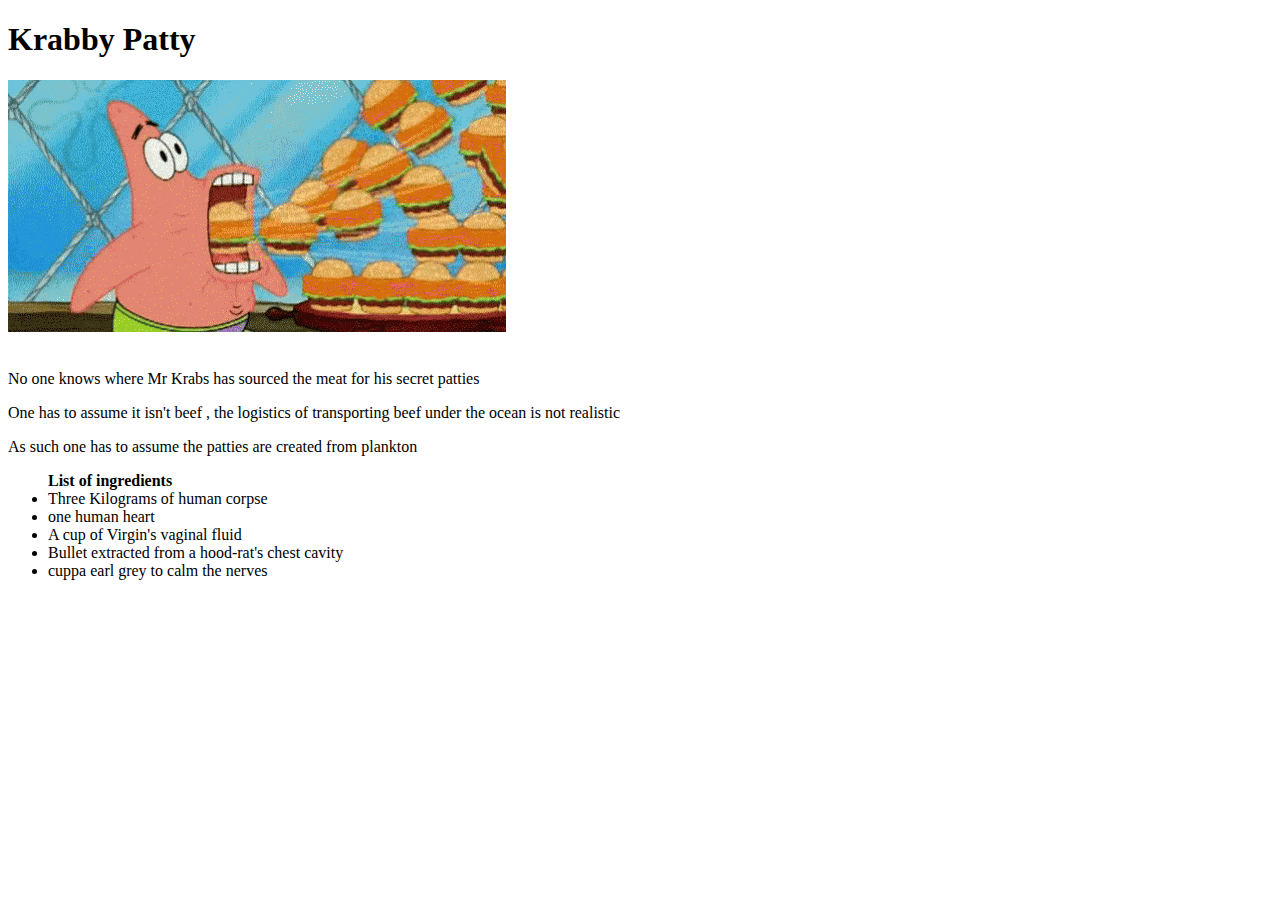
==== recipes/krabbypatty.html @ a97b2937 "initial repo" ====
<!DOCTYPE html>
<html lang="en">
<head>
    <meta charset="UTF-8">
    <meta http-equiv="X-UA-Compatible" content="IE=edge">
    <meta name="viewport" content="width=device-width, initial-scale=1.0">
    <title>Document</title>
</head>
<body>
    <h1>Krabby Patty</h1>

    <img src="../img/eat-krabby-patty (1).gif" alt="gif of patrick eating krabby patties">
    <br>
    <br>
    <p>No one knows where Mr Krabs has sourced the meat for his secret patties</p>
    <p>One has to assume it isn't beef , the logistics of transporting beef under the ocean is not realistic</p>
    <p>As such one has to assume the patties are created from plankton</p>

    <ul><strong>List of ingredients</strong>
    <li>Three Kilograms of human corpse</li>
    <li>one human heart</li>
    <li>A cup of Virgin's vaginal fluid</li>
    <li>Bullet extracted from a hood-rat's chest cavity</li>
    <li>cuppa earl grey to calm the nerves</li>
    </ul>
</body>
</html>
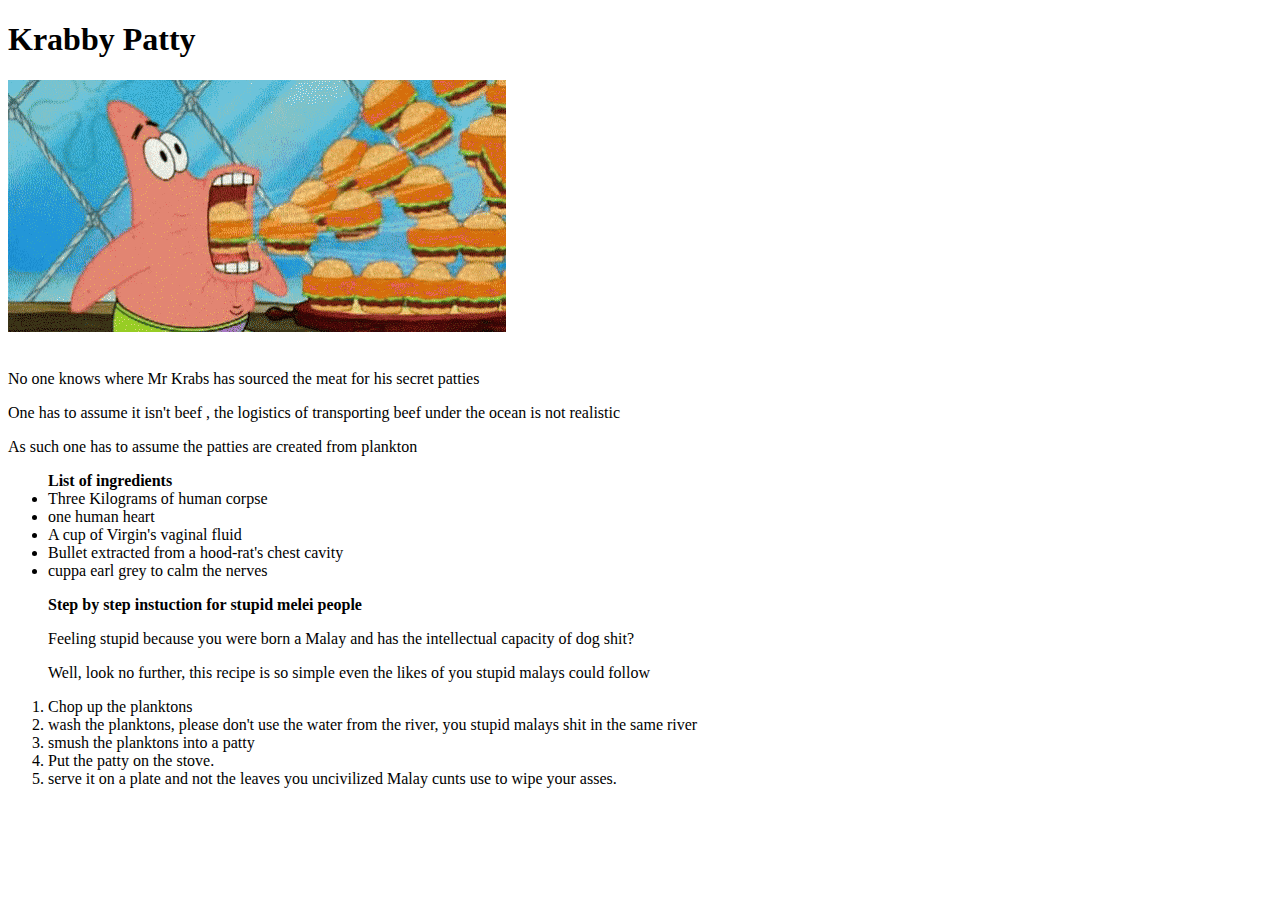
==== commit d72fcfb3: "fin" ====
--- a/recipes/krabbypatty.html
+++ b/recipes/krabbypatty.html
@@ -23,5 +23,16 @@
     <li>Bullet extracted from a hood-rat's chest cavity</li>
     <li>cuppa earl grey to calm the nerves</li>
     </ul>
+    
+    <ol><strong>Step by step instuction for stupid melei people</strong>
+        <p>Feeling stupid because you were born a Malay and has the intellectual capacity of dog shit?</p>
+        <p>Well, look no further, this recipe is so simple even the likes of you stupid malays could follow</p>
+        <li>Chop up the planktons</li>
+        <li>wash the planktons, please don't use the water from the river, you stupid malays shit in the same river</li>
+        <li>smush the planktons into a patty</li>
+        <li>Put the patty on the stove.</li>
+        <li>serve it on a plate and not the leaves you uncivilized Malay cunts use to wipe your asses.</li>
+    </ol>
+
 </body>
 </html>